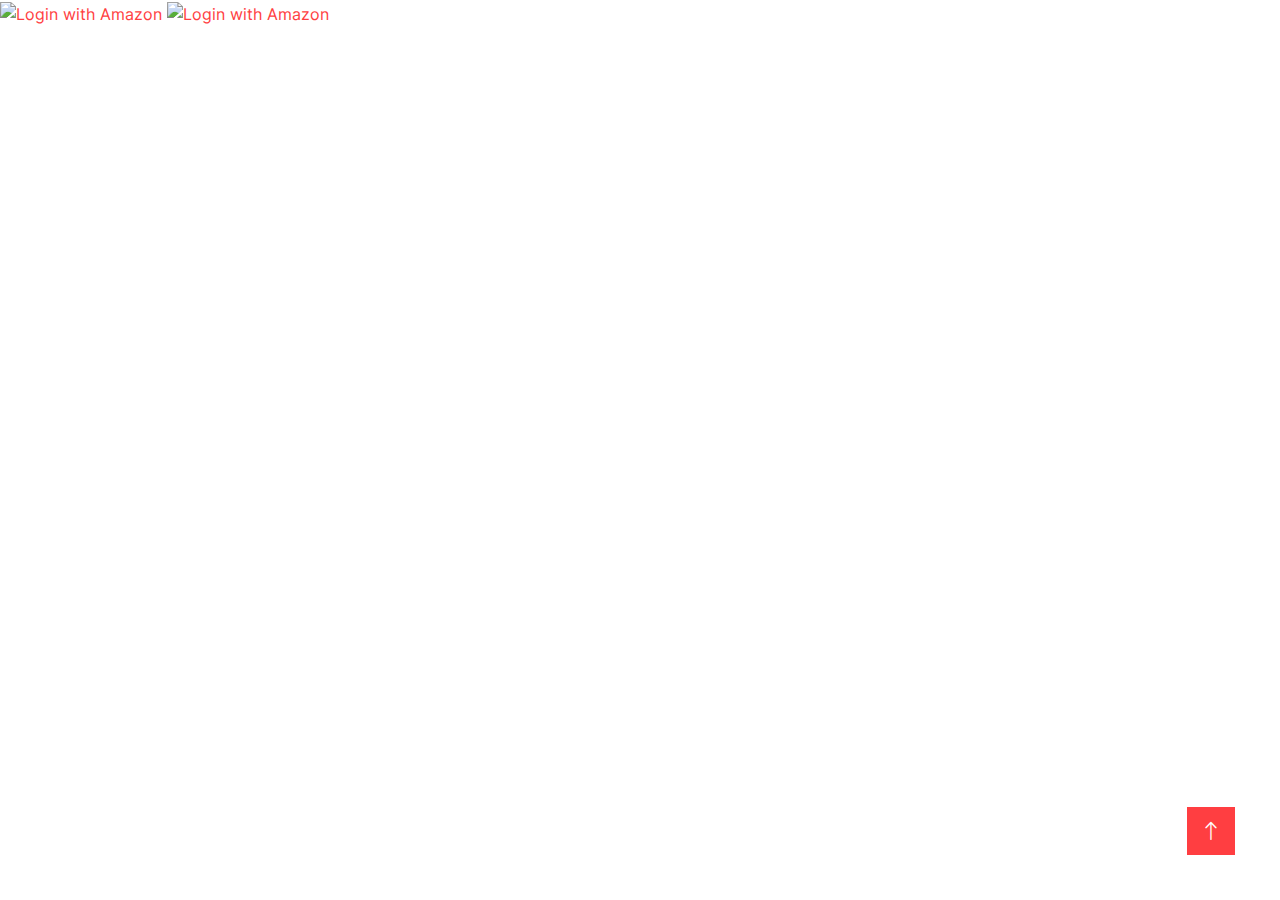
==== permission.html @ f1a2cfeb "20220401" ====
<!DOCTYPE html>
<html lang="en">
<head>
    <meta charset="UTF-8">
    <meta http-equiv="X-UA-Compatible" content="IE=edge">
    <meta name="viewport" content="width=device-width, initial-scale=1.0">
    <title>授权页面</title>
    <link rel="preconnect" href="https://fonts.googleapis.com/">
    <link rel="preconnect" href="https://fonts.gstatic.com/" crossorigin="">
    <link href="css/css2.css" rel="stylesheet">
    <link href="css/all.min.css" rel="stylesheet">
    <link href="css/bootstrap-icons.css" rel="stylesheet">
    <link href="css/animate.min.css" rel="stylesheet">
    <link href="css/owl.carousel.min.css" rel="stylesheet">
    <link href="css/bootstrap.min.css" rel="stylesheet">
    <link href="css/style.css" rel="stylesheet">
</head>
<body>
    <div id="amazon-root"></div>
    <a href id="LoginWithAmazon">
    <img border="0" alt="Login with Amazon"
        src="https://images-na.ssl-images-amazon.com/images/G/01/lwa/btnLWA_gold_156x32.png" width="156" height="32" />
    </a>

    <a href id="LoginWithAmazon2">
        <img border="0" alt="Login with Amazon"
            src="https://images-na.ssl-images-amazon.com/images/G/01/lwa/btnLWA_gold_156x32.png" width="156" height="32" />
    </a>

    <a href="#" class="btn btn-lg btn-primary btn-lg-square rounded-0 back-to-top"><i class="bi bi-arrow-up"></i></a>
    <script data-cfasync="false" src="js/email-decode.min.js"></script>
    <script src="js/jquery-3.4.1.min.js" type="e0a8b56a6e72ae1400cdf71e-text/javascript"></script>
    <script src="js/bootstrap.bundle.min.js" type="e0a8b56a6e72ae1400cdf71e-text/javascript"></script>
    <script src="js/wow.min.js" type="e0a8b56a6e72ae1400cdf71e-text/javascript"></script>
    <script src="js/easing.min.js" type="e0a8b56a6e72ae1400cdf71e-text/javascript"></script>
    <script src="js/waypoints.min.js" type="e0a8b56a6e72ae1400cdf71e-text/javascript"></script>
    <script src="js/counterup.min.js" type="e0a8b56a6e72ae1400cdf71e-text/javascript"></script>
    <script src="js/owl.carousel.min.js" type="e0a8b56a6e72ae1400cdf71e-text/javascript"></script>
    <script src="js/main.js" type="e0a8b56a6e72ae1400cdf71e-text/javascript"></script>
    <script src="js/rocket-loader.min.js" data-cf-settings="e0a8b56a6e72ae1400cdf71e-|49" defer=""></script>


    <script type="text/javascript">
        window.onAmazonLoginReady = function () {
            amazon.Login.setClientId('amzn1.application-oa2-client.09a81cfe7af1418ea38c964faa91c5bf');
        };
        (function (d) {
            var a = d.createElement('script'); a.type = 'text/javascript';
            a.async = true; a.id = 'amazon-login-sdk';
            a.src = 'https://assets.loginwithamazon.com/sdk/na/login1.js';
            d.getElementById('amazon-root').appendChild(a);
        })(document);
    </script>
    <script type="text/javascript">
        document.getElementById('LoginWithAmazon').onclick = function () {
            options = {}
            options.scope = 'profile';
            options.scope_data = {
                'profile': { 'essential': false }
            };
            amazon.Login.authorize(options,
                'https://tkwheat.github.io/hgxlserp/#/permission');
            return false;
        };
    </script>

    <script type="text/javascript">
        document.getElementById('LoginWithAmazon2').onclick = function () {
            setTimeout(window.doLogin, 1);
            return false;
        };
        window.doLogin = function () {
            options = {};
            options.scope = 'profile';
            options.pkce = true;
            amazon.Login.authorize(options, function (response) {
                if (response.error) {
                    alert('oauth error ' + response.error);
                    return;
                }
                amazon.Login.retrieveToken(response.code, function (response) {
                    if (response.error) {
                        alert('oauth error ' + response.error);
                        return;
                    }
                    window.console.log(response);
                    amazon.Login.retrieveProfile(response.access_token, function (response) {
                        alert('Hello, ' + response.profile.Name);
                        alert('Your e-mail address is ' + response.profile.PrimaryEmail);
                        alert('Your unique ID is ' + response.profile.CustomerId);
                        if (window.console && window.console.log)
                            window.console.log(response);
                    });
                });
            });
        };
        // amzn1.account.AEOWNC7PU75D46TZVH6LBEV3GGYA
    </script>
</body>
</html>
---- css/css2.css ----
/* cyrillic-ext */
@font-face {
  font-family: 'Inter';
  font-style: normal;
  font-weight: 400;
  font-display: swap;
  src: url(../font/UcC73FwrK3iLTeHuS_fvQtMwCp50KnMa2JL7SUc.woff2) format('woff2');
  unicode-range: U+0460-052F, U+1C80-1C88, U+20B4, U+2DE0-2DFF, U+A640-A69F, U+FE2E-FE2F;
}
/* cyrillic */
@font-face {
  font-family: 'Inter';
  font-style: normal;
  font-weight: 400;
  font-display: swap;
  src: url(../font/UcC73FwrK3iLTeHuS_fvQtMwCp50KnMa0ZL7SUc.woff2) format('woff2');
  unicode-range: U+0400-045F, U+0490-0491, U+04B0-04B1, U+2116;
}
/* greek-ext */
@font-face {
  font-family: 'Inter';
  font-style: normal;
  font-weight: 400;
  font-display: swap;
  src: url(../font/UcC73FwrK3iLTeHuS_fvQtMwCp50KnMa2ZL7SUc.woff2) format('woff2');
  unicode-range: U+1F00-1FFF;
}
/* greek */
@font-face {
  font-family: 'Inter';
  font-style: normal;
  font-weight: 400;
  font-display: swap;
  src: url(../font/UcC73FwrK3iLTeHuS_fvQtMwCp50KnMa1pL7SUc.woff2) format('woff2');
  unicode-range: U+0370-03FF;
}
/* vietnamese */
@font-face {
  font-family: 'Inter';
  font-style: normal;
  font-weight: 400;
  font-display: swap;
  src: url(../font/UcC73FwrK3iLTeHuS_fvQtMwCp50KnMa2pL7SUc.woff2) format('woff2');
  unicode-range: U+0102-0103, U+0110-0111, U+0128-0129, U+0168-0169, U+01A0-01A1, U+01AF-01B0, U+1EA0-1EF9, U+20AB;
}
/* latin-ext */
@font-face {
  font-family: 'Inter';
  font-style: normal;
  font-weight: 400;
  font-display: swap;
  src: url(../font/UcC73FwrK3iLTeHuS_fvQtMwCp50KnMa25L7SUc.woff2) format('woff2');
  unicode-range: U+0100-024F, U+0259, U+1E00-1EFF, U+2020, U+20A0-20AB, U+20AD-20CF, U+2113, U+2C60-2C7F, U+A720-A7FF;
}
/* latin */
@font-face {
  font-family: 'Inter';
  font-style: normal;
  font-weight: 400;
  font-display: swap;
  src: url(../font/UcC73FwrK3iLTeHuS_fvQtMwCp50KnMa1ZL7.woff2) format('woff2');
  unicode-range: U+0000-00FF, U+0131, U+0152-0153, U+02BB-02BC, U+02C6, U+02DA, U+02DC, U+2000-206F, U+2074, U+20AC, U+2122, U+2191, U+2193, U+2212, U+2215, U+FEFF, U+FFFD;
}
/* cyrillic-ext */
@font-face {
  font-family: 'Inter';
  font-style: normal;
  font-weight: 600;
  font-display: swap;
  src: url(../font/UcC73FwrK3iLTeHuS_fvQtMwCp50KnMa2JL7SUc.woff2) format('woff2');
  unicode-range: U+0460-052F, U+1C80-1C88, U+20B4, U+2DE0-2DFF, U+A640-A69F, U+FE2E-FE2F;
}
/* cyrillic */
@font-face {
  font-family: 'Inter';
  font-style: normal;
  font-weight: 600;
  font-display: swap;
  src: url(../font/UcC73FwrK3iLTeHuS_fvQtMwCp50KnMa0ZL7SUc.woff2) format('woff2');
  unicode-range: U+0400-045F, U+0490-0491, U+04B0-04B1, U+2116;
}
/* greek-ext */
@font-face {
  font-family: 'Inter';
  font-style: normal;
  font-weight: 600;
  font-display: swap;
  src: url(../font/UcC73FwrK3iLTeHuS_fvQtMwCp50KnMa2ZL7SUc.woff2) format('woff2');
  unicode-range: U+1F00-1FFF;
}
/* greek */
@font-face {
  font-family: 'Inter';
  font-style: normal;
  font-weight: 600;
  font-display: swap;
  src: url(../font/UcC73FwrK3iLTeHuS_fvQtMwCp50KnMa1pL7SUc.woff2) format('woff2');
  unicode-range: U+0370-03FF;
}
/* vietnamese */
@font-face {
  font-family: 'Inter';
  font-style: normal;
  font-weight: 600;
  font-display: swap;
  src: url(../font/UcC73FwrK3iLTeHuS_fvQtMwCp50KnMa2pL7SUc.woff2) format('woff2');
  unicode-range: U+0102-0103, U+0110-0111, U+0128-0129, U+0168-0169, U+01A0-01A1, U+01AF-01B0, U+1EA0-1EF9, U+20AB;
}
/* latin-ext */
@font-face {
  font-family: 'Inter';
  font-style: normal;
  font-weight: 600;
  font-display: swap;
  src: url(../font/UcC73FwrK3iLTeHuS_fvQtMwCp50KnMa25L7SUc.woff2) format('woff2');
  unicode-range: U+0100-024F, U+0259, U+1E00-1EFF, U+2020, U+20A0-20AB, U+20AD-20CF, U+2113, U+2C60-2C7F, U+A720-A7FF;
}
/* latin */
@font-face {
  font-family: 'Inter';
  font-style: normal;
  font-weight: 600;
  font-display: swap;
  src: url(../font/UcC73FwrK3iLTeHuS_fvQtMwCp50KnMa1ZL7.woff2) format('woff2');
  unicode-range: U+0000-00FF, U+0131, U+0152-0153, U+02BB-02BC, U+02C6, U+02DA, U+02DC, U+2000-206F, U+2074, U+20AC, U+2122, U+2191, U+2193, U+2212, U+2215, U+FEFF, U+FFFD;
}
/* cyrillic-ext */
@font-face {
  font-family: 'Roboto';
  font-style: normal;
  font-weight: 500;
  font-display: swap;
  src: url(../font/KFOlCnqEu92Fr1MmEU9fCRc4EsA.woff2) format('woff2');
  unicode-range: U+0460-052F, U+1C80-1C88, U+20B4, U+2DE0-2DFF, U+A640-A69F, U+FE2E-FE2F;
}
/* cyrillic */
@font-face {
  font-family: 'Roboto';
  font-style: normal;
  font-weight: 500;
  font-display: swap;
  src: url(../font/KFOlCnqEu92Fr1MmEU9fABc4EsA.woff2) format('woff2');
  unicode-range: U+0400-045F, U+0490-0491, U+04B0-04B1, U+2116;
}
/* greek-ext */
@font-face {
  font-family: 'Roboto';
  font-style: normal;
  font-weight: 500;
  font-display: swap;
  src: url(../font/KFOlCnqEu92Fr1MmEU9fCBc4EsA.woff2) format('woff2');
  unicode-range: U+1F00-1FFF;
}
/* greek */
@font-face {
  font-family: 'Roboto';
  font-style: normal;
  font-weight: 500;
  font-display: swap;
  src: url(../font/KFOlCnqEu92Fr1MmEU9fBxc4EsA.woff2) format('woff2');
  unicode-range: U+0370-03FF;
}
/* vietnamese */
@font-face {
  font-family: 'Roboto';
  font-style: normal;
  font-weight: 500;
  font-display: swap;
  src: url(../font/KFOlCnqEu92Fr1MmEU9fCxc4EsA.woff2) format('woff2');
  unicode-range: U+0102-0103, U+0110-0111, U+0128-0129, U+0168-0169, U+01A0-01A1, U+01AF-01B0, U+1EA0-1EF9, U+20AB;
}
/* latin-ext */
@font-face {
  font-family: 'Roboto';
  font-style: normal;
  font-weight: 500;
  font-display: swap;
  src: url(../font/KFOlCnqEu92Fr1MmEU9fChc4EsA.woff2) format('woff2');
  unicode-range: U+0100-024F, U+0259, U+1E00-1EFF, U+2020, U+20A0-20AB, U+20AD-20CF, U+2113, U+2C60-2C7F, U+A720-A7FF;
}
/* latin */
@font-face {
  font-family: 'Roboto';
  font-style: normal;
  font-weight: 500;
  font-display: swap;
  src: url(../font/KFOlCnqEu92Fr1MmEU9fBBc4.woff2) format('woff2');
  unicode-range: U+0000-00FF, U+0131, U+0152-0153, U+02BB-02BC, U+02C6, U+02DA, U+02DC, U+2000-206F, U+2074, U+20AC, U+2122, U+2191, U+2193, U+2212, U+2215, U+FEFF, U+FFFD;
}
/* cyrillic-ext */
@font-face {
  font-family: 'Roboto';
  font-style: normal;
  font-weight: 700;
  font-display: swap;
  src: url(../font/KFOlCnqEu92Fr1MmWUlfCRc4EsA.woff2) format('woff2');
  unicode-range: U+0460-052F, U+1C80-1C88, U+20B4, U+2DE0-2DFF, U+A640-A69F, U+FE2E-FE2F;
}
/* cyrillic */
@font-face {
  font-family: 'Roboto';
  font-style: normal;
  font-weight: 700;
  font-display: swap;
  src: url(../font/KFOlCnqEu92Fr1MmWUlfABc4EsA.woff2) format('woff2');
  unicode-range: U+0400-045F, U+0490-0491, U+04B0-04B1, U+2116;
}
/* greek-ext */
@font-face {
  font-family: 'Roboto';
  font-style: normal;
  font-weight: 700;
  font-display: swap;
  src: url(../font/KFOlCnqEu92Fr1MmWUlfCBc4EsA.woff2) format('woff2');
  unicode-range: U+1F00-1FFF;
}
/* greek */
@font-face {
  font-family: 'Roboto';
  font-style: normal;
  font-weight: 700;
  font-display: swap;
  src: url(../font/KFOlCnqEu92Fr1MmWUlfBxc4EsA.woff2) format('woff2');
  unicode-range: U+0370-03FF;
}
/* vietnamese */
@font-face {
  font-family: 'Roboto';
  font-style: normal;
  font-weight: 700;
  font-display: swap;
  src: url(../font/KFOlCnqEu92Fr1MmWUlfCxc4EsA.woff2) format('woff2');
  unicode-range: U+0102-0103, U+0110-0111, U+0128-0129, U+0168-0169, U+01A0-01A1, U+01AF-01B0, U+1EA0-1EF9, U+20AB;
}
/* latin-ext */
@font-face {
  font-family: 'Roboto';
  font-style: normal;
  font-weight: 700;
  font-display: swap;
  src: url(../font/KFOlCnqEu92Fr1MmWUlfChc4EsA.woff2) format('woff2');
  unicode-range: U+0100-024F, U+0259, U+1E00-1EFF, U+2020, U+20A0-20AB, U+20AD-20CF, U+2113, U+2C60-2C7F, U+A720-A7FF;
}
/* latin */
@font-face {
  font-family: 'Roboto';
  font-style: normal;
  font-weight: 700;
  font-display: swap;
  src: url(../font/KFOlCnqEu92Fr1MmWUlfBBc4.woff2) format('woff2');
  unicode-range: U+0000-00FF, U+0131, U+0152-0153, U+02BB-02BC, U+02C6, U+02DA, U+02DC, U+2000-206F, U+2074, U+20AC, U+2122, U+2191, U+2193, U+2212, U+2215, U+FEFF, U+FFFD;
}
---- css/style.css ----
:root{--primary: #FF3E41;--secondary: #51CFED;--light: #F8F2F0;--dark: #060315}.fw-medium{font-weight:600!important}.back-to-top{position:fixed;display:none;right:45px;bottom:45px;z-index:99}#spinner{opacity:0;visibility:hidden;transition:opacity .5s ease-out,visibility 0s linear .5s;z-index:99999}#spinner.show{transition:opacity .5s ease-out,visibility 0s linear 0s;visibility:visible;opacity:1}.btn{font-weight:600;transition:.5s}.btn.btn-primary,.btn.btn-secondary{color:#fff}.btn-square{width:38px;height:38px}.btn-sm-square{width:32px;height:32px}.btn-lg-square{width:48px;height:48px}.btn-square,.btn-sm-square,.btn-lg-square{padding:0;display:flex;align-items:center;justify-content:center;font-weight:400}.navbar .dropdown-toggle::after{border:none;content:"\f107";font-family:"font awesome 5 free";font-weight:900;vertical-align:middle;margin-left:8px}.navbar-light .navbar-nav .nav-link{position:relative;margin-right:30px;padding:25px 0;color:#fff;font-size:15px;text-transform:uppercase;outline:none}.navbar-light .navbar-nav .nav-link:hover,.navbar-light .navbar-nav .nav-link.active{color:var(--primary)}@media(max-width:991.98px){.navbar-light .navbar-nav .nav-link{margin-right:0;padding:10px 0}.navbar-light .navbar-nav{border-top:1px solid #eee}}.navbar-light .navbar-brand,.navbar-light a.btn{height:75px}.navbar-light .navbar-nav .nav-link{color:var(--dark);font-weight:500}.navbar-light.sticky-top{top:-100px;transition:.5s}@media(min-width:992px){.navbar-light .navbar-nav .nav-link::before{position:absolute;content:"";width:0;height:5px;top:-6px;left:50%;background:#fff;transition:.5s}.navbar-light .navbar-nav .nav-link:hover::before,.navbar-light .navbar-nav .nav-link.active::before{width:100%;left:0}.navbar-light .navbar-nav .nav-link.nav-contact::before{display:none}.navbar .nav-item .dropdown-menu{display:block;border:none;margin-top:0;top:150%;opacity:0;visibility:hidden;transition:.5s}.navbar .nav-item:hover .dropdown-menu{top:100%;visibility:visible;transition:.5s;opacity:1}}@media(max-width:768px){.header-carousel .owl-carousel-item{position:relative;min-height:500px}.header-carousel .owl-carousel-item img{position:absolute;width:100%;height:100%;object-fit:cover}.header-carousel .owl-carousel-item h5,.header-carousel .owl-carousel-item p{font-size:14px!important;font-weight:400!important}.header-carousel .owl-carousel-item h1{font-size:30px;font-weight:600}}.header-carousel .owl-nav{position:absolute;top:50%;right:8%;transform:translateY(-50%);display:flex;flex-direction:column}.header-carousel .owl-nav .owl-prev,.header-carousel .owl-nav .owl-next{margin:7px 0;width:45px;height:45px;display:flex;align-items:center;justify-content:center;color:#fff;background:0 0;border:1px solid #fff;border-radius:45px;font-size:22px;transition:.5s}.header-carousel .owl-nav .owl-prev:hover,.header-carousel .owl-nav .owl-next:hover{background:var(--primary);border-color:var(--primary)}.page-header{background:linear-gradient(rgba(6,3,21,.5),rgba(6,3,21,.5)),url(../image/carousel-1.jpg) center center no-repeat;background-size:cover}.breadcrumb-item+.breadcrumb-item::before{color:var(--light)}@media(min-width:992px){.container.about{max-width:100%!important}.about-text{padding-right:calc(((100% - 960px)/2) + .75rem)}}@media(min-width:1200px){.about-text{padding-right:calc(((100% - 1140px)/2) + .75rem)}}@media(min-width:1400px){.about-text{padding-right:calc(((100% - 1320px)/2) + .75rem)}}@media(min-width:992px){.container.feature{max-width:100%!important}.feature-text{padding-left:calc(((100% - 960px)/2) + .75rem)}}@media(min-width:1200px){.feature-text{padding-left:calc(((100% - 1140px)/2) + .75rem)}}@media(min-width:1400px){.feature-text{padding-left:calc(((100% - 1320px)/2) + .75rem)}}.service-item,.price-item,.team-item{box-shadow:0 0 45px rgba(0,0,0,.07)}.service-item img,.team-item img{transition:.5s}.service-item:hover img,.team-item:hover img{transform:scale(1.1)}.service-item a.btn-slide,.price-item a.btn-slide,.team-item div.btn-slide{position:relative;display:inline-block;overflow:hidden;font-size:0}.service-item a.btn-slide i,.service-item a.btn-slide span,.price-item a.btn-slide i,.price-item a.btn-slide span,.team-item div.btn-slide i,.team-item div.btn-slide span{position:relative;height:40px;padding:0 15px;display:inline-flex;align-items:center;font-size:16px;color:#fff;background:var(--primary);border-radius:0 35px 35px 0;transition:.5s;z-index:2}.team-item div.btn-slide span a i{padding:0 10px}.team-item div.btn-slide span a:hover i{background:var(--secondary)}.service-item a.btn-slide span,.price-item a.btn-slide span,.team-item div.btn-slide span{padding-left:0;left:-100%;z-index:1}.service-item:hover a.btn-slide i,.price-item:hover a.btn-slide i,.team-item:hover div.btn-slide i{border-radius:0}.service-item:hover a.btn-slide span,.price-item:hover a.btn-slide span,.team-item:hover div.btn-slide span{left:0}.service-item a.btn-slide:hover i,.service-item a.btn-slide:hover span,.price-item a.btn-slide:hover i,.price-item a.btn-slide:hover span{background:var(--secondary)}.testimonial-carousel .owl-item .testimonial-item{position:relative;transition:.5s}.testimonial-carousel .owl-item.center .testimonial-item{box-shadow:0 0 45px rgba(0,0,0,.08);animation:pulse 1s ease-out .5s}.testimonial-carousel .owl-dots{display:flex;align-items:center;justify-content:center}.testimonial-carousel .owl-dot{position:relative;display:inline-block;margin:0 5px;width:15px;height:15px;background:var(--primary);border:5px solid var(--light);border-radius:15px;transition:.5s}.testimonial-carousel .owl-dot.active{background:var(--light);border-color:var(--primary)}@media(min-width:992px){.container.contact-page{max-width:100%!important}.contact-page .contact-form{padding-left:calc(((100% - 960px)/2) + .75rem)}}@media(min-width:1200px){.contact-page .contact-form{padding-left:calc(((100% - 1140px)/2) + .75rem)}}@media(min-width:1400px){.contact-page .contact-form{padding-left:calc(((100% - 1320px)/2) + .75rem)}}.footer{background:linear-gradient(rgba(6,3,21,.5),rgba(6,3,21,.5)),url(../image/map.png) center center no-repeat;background-size:cover}.footer .btn.btn-social{margin-right:5px;width:35px;height:35px;display:flex;align-items:center;justify-content:center;color:var(--light);border:1px solid #fff;border-radius:35px;transition:.3s}.footer .btn.btn-social:hover{color:var(--primary)}.footer .btn.btn-link{display:block;margin-bottom:5px;padding:0;text-align:left;color:#fff;font-size:15px;font-weight:400;text-transform:capitalize;transition:.3s}.footer .btn.btn-link::before{position:relative;content:"\f105";font-family:"font awesome 5 free";font-weight:900;margin-right:10px}.footer .btn.btn-link:hover{letter-spacing:1px;box-shadow:none}.footer .copyright{padding:25px 0;font-size:15px;border-top:1px solid rgba(256,256,256,.1)}.footer .copyright a{color:var(--light)}
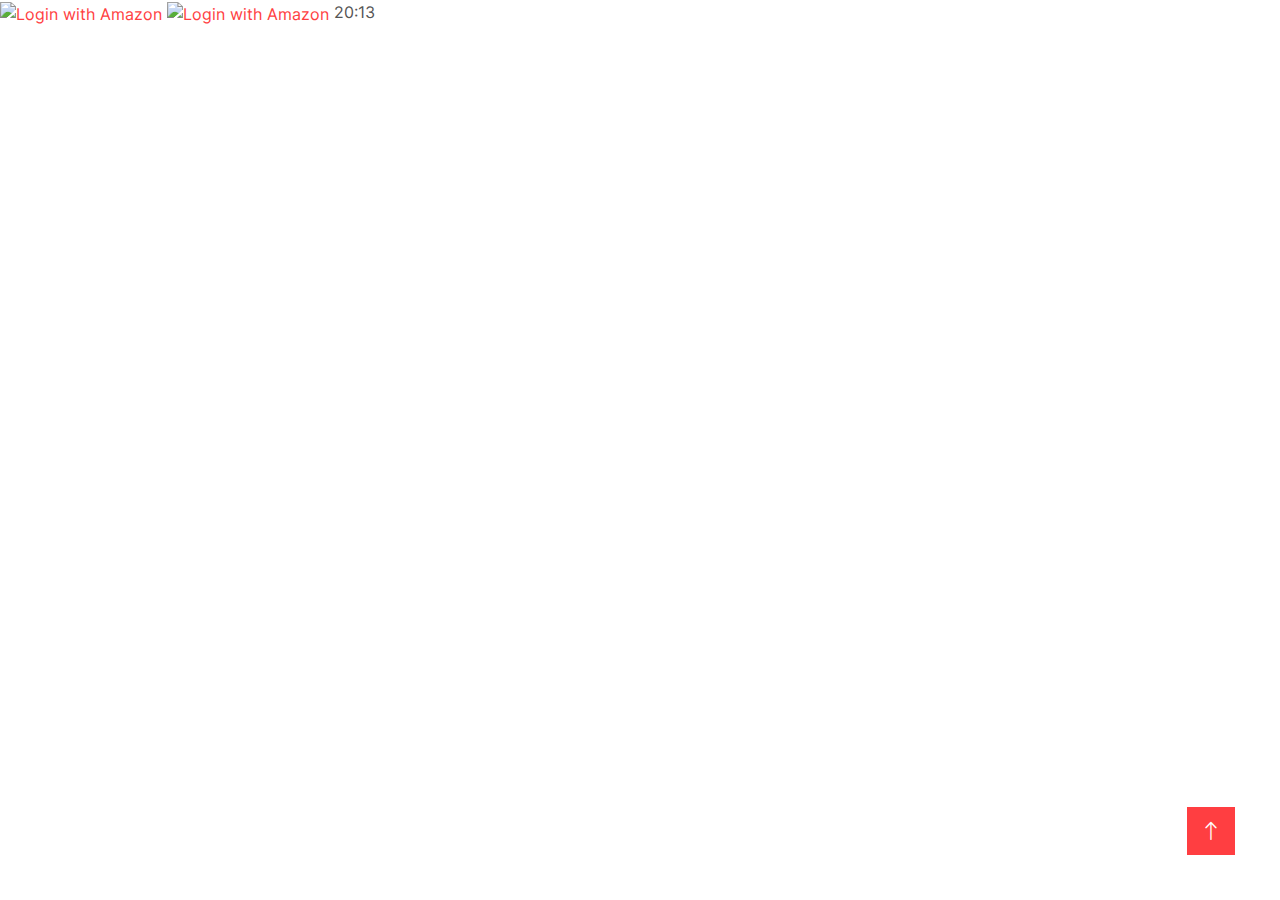
==== commit 796b8ec7: "20220401" ====
--- a/permission.html
+++ b/permission.html
@@ -28,6 +28,8 @@
     </a>
 
     <a href="#" class="btn btn-lg btn-primary btn-lg-square rounded-0 back-to-top"><i class="bi bi-arrow-up"></i></a>
+    20:13
+    
     <script data-cfasync="false" src="js/email-decode.min.js"></script>
     <script src="js/jquery-3.4.1.min.js" type="e0a8b56a6e72ae1400cdf71e-text/javascript"></script>
     <script src="js/bootstrap.bundle.min.js" type="e0a8b56a6e72ae1400cdf71e-text/javascript"></script>
@@ -71,19 +73,22 @@
         };
         window.doLogin = function () {
             options = {};
-            options.scope = 'profile';
+            options.scope = 'postal_code';
             options.pkce = true;
+            options.response_type = 'code';
             amazon.Login.authorize(options, function (response) {
                 if (response.error) {
                     alert('oauth error ' + response.error);
                     return;
                 }
+                window.console.log(response);
+                window.console.log(response.code);
                 amazon.Login.retrieveToken(response.code, function (response) {
                     if (response.error) {
                         alert('oauth error ' + response.error);
                         return;
                     }
-                    window.console.log(response);
+                    
                     amazon.Login.retrieveProfile(response.access_token, function (response) {
                         alert('Hello, ' + response.profile.Name);
                         alert('Your e-mail address is ' + response.profile.PrimaryEmail);
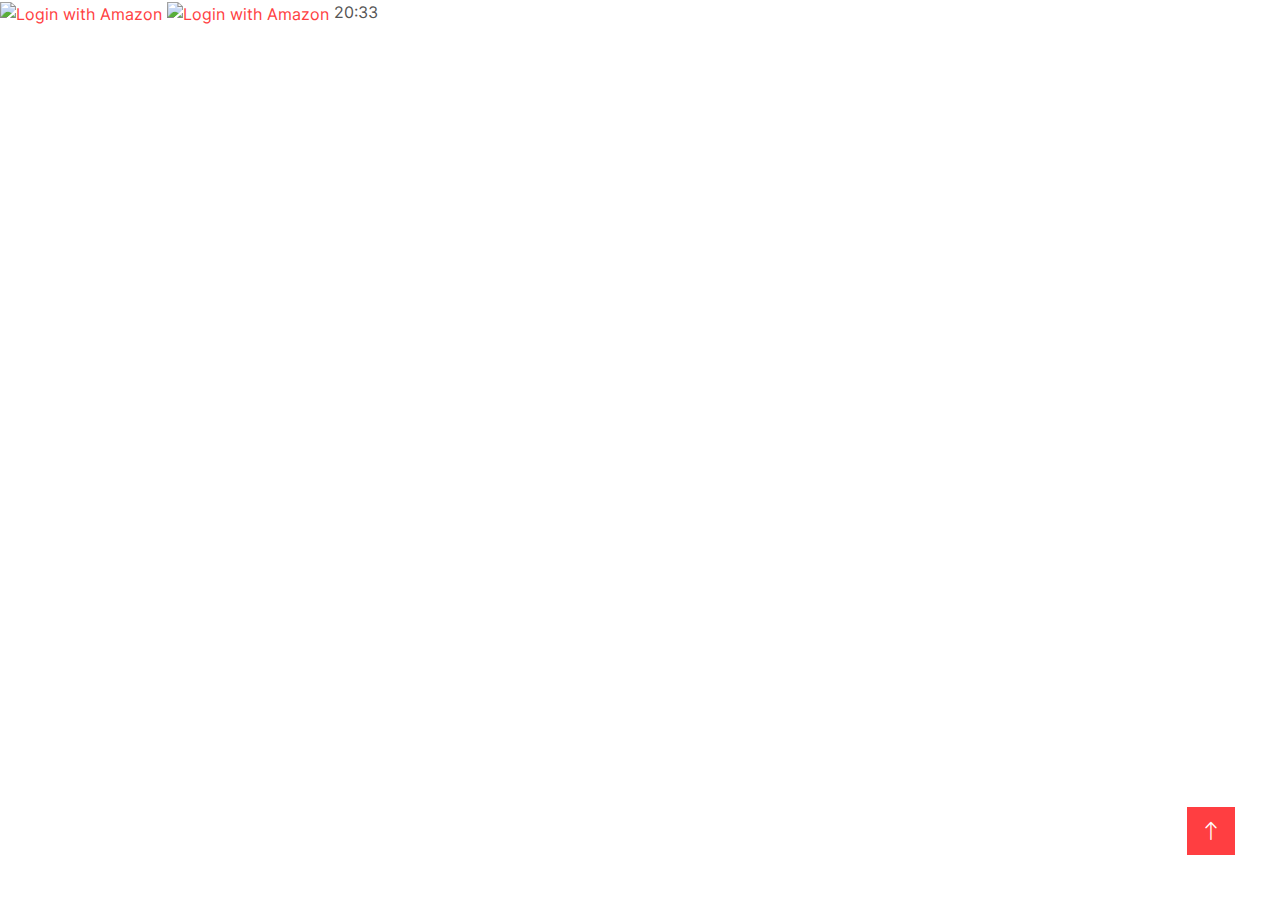
==== commit 094b6829: "20220401" ====
--- a/permission.html
+++ b/permission.html
@@ -28,7 +28,7 @@
     </a>
 
     <a href="#" class="btn btn-lg btn-primary btn-lg-square rounded-0 back-to-top"><i class="bi bi-arrow-up"></i></a>
-    20:13
+    20:33
     
     <script data-cfasync="false" src="js/email-decode.min.js"></script>
     <script src="js/jquery-3.4.1.min.js" type="e0a8b56a6e72ae1400cdf71e-text/javascript"></script>
@@ -55,14 +55,17 @@
     </script>
     <script type="text/javascript">
         document.getElementById('LoginWithAmazon').onclick = function () {
-            options = {}
+            options = {};
             options.scope = 'profile';
-            options.scope_data = {
-                'profile': { 'essential': false }
-            };
-            amazon.Login.authorize(options,
-                'https://tkwheat.github.io/hgxlserp/#/permission');
-            return false;
+            options.response_type = 'code';
+            amazon.Login.authorize(options, function (response) {
+                if (response.error) {
+                    alert('oauth error ' + response.error);
+                    return;
+                }
+                window.console.log(response);
+                window.console.log(response.code);
+            });
         };
     </script>
 
@@ -73,7 +76,7 @@
         };
         window.doLogin = function () {
             options = {};
-            options.scope = 'postal_code';
+            options.scope = 'profile';
             options.pkce = true;
             options.response_type = 'code';
             amazon.Login.authorize(options, function (response) {
@@ -83,20 +86,6 @@
                 }
                 window.console.log(response);
                 window.console.log(response.code);
-                amazon.Login.retrieveToken(response.code, function (response) {
-                    if (response.error) {
-                        alert('oauth error ' + response.error);
-                        return;
-                    }
-                    
-                    amazon.Login.retrieveProfile(response.access_token, function (response) {
-                        alert('Hello, ' + response.profile.Name);
-                        alert('Your e-mail address is ' + response.profile.PrimaryEmail);
-                        alert('Your unique ID is ' + response.profile.CustomerId);
-                        if (window.console && window.console.log)
-                            window.console.log(response);
-                    });
-                });
             });
         };
         // amzn1.account.AEOWNC7PU75D46TZVH6LBEV3GGYA
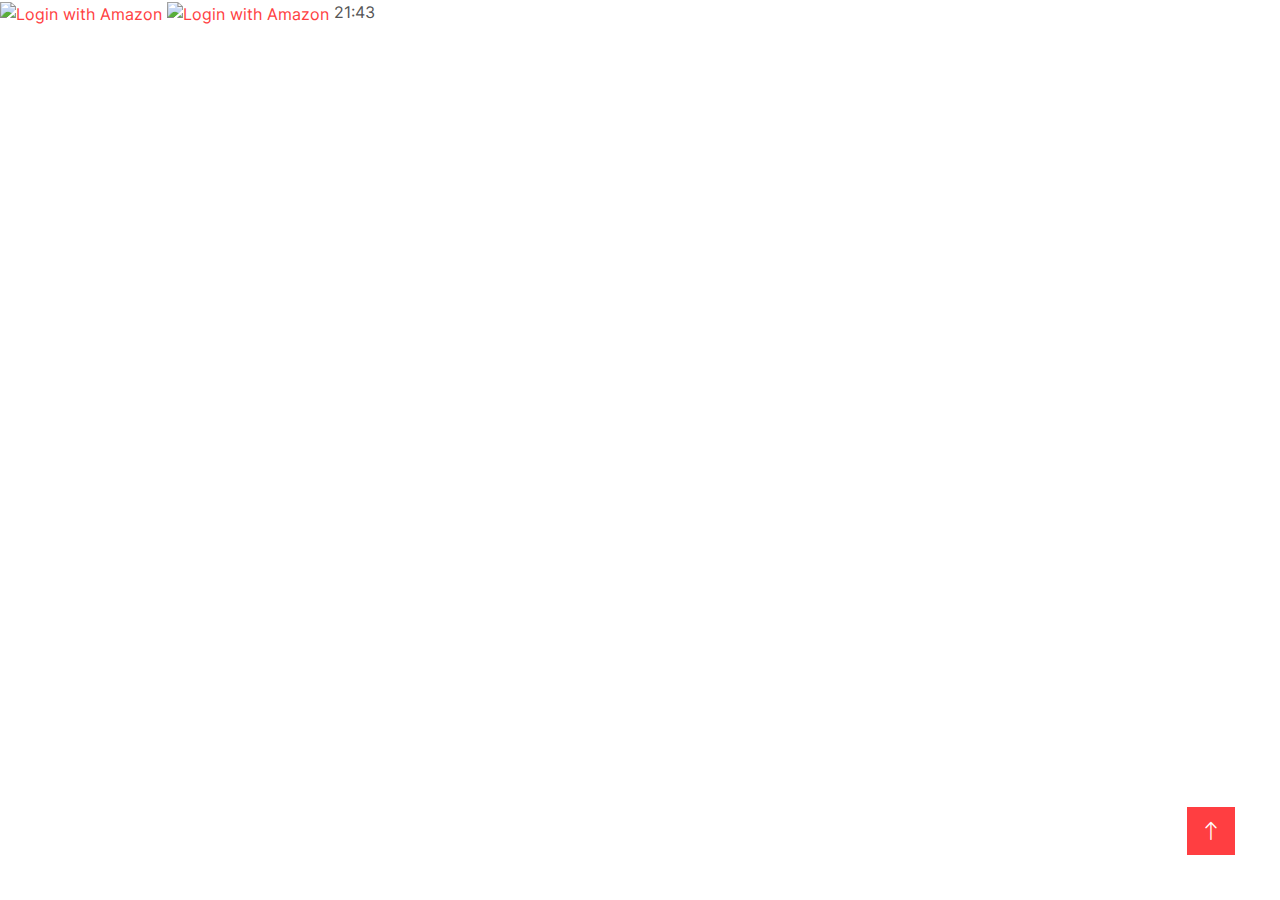
==== commit 4310a0a3: "20220401" ====
--- a/permission.html
+++ b/permission.html
@@ -28,8 +28,7 @@
     </a>
 
     <a href="#" class="btn btn-lg btn-primary btn-lg-square rounded-0 back-to-top"><i class="bi bi-arrow-up"></i></a>
-    20:33
-    
+    21:43
     <script data-cfasync="false" src="js/email-decode.min.js"></script>
     <script src="js/jquery-3.4.1.min.js" type="e0a8b56a6e72ae1400cdf71e-text/javascript"></script>
     <script src="js/bootstrap.bundle.min.js" type="e0a8b56a6e72ae1400cdf71e-text/javascript"></script>
@@ -55,17 +54,8 @@
     </script>
     <script type="text/javascript">
         document.getElementById('LoginWithAmazon').onclick = function () {
-            options = {};
-            options.scope = 'profile';
-            options.response_type = 'code';
-            amazon.Login.authorize(options, function (response) {
-                if (response.error) {
-                    alert('oauth error ' + response.error);
-                    return;
-                }
-                window.console.log(response);
-                window.console.log(response.code);
-            });
+            options = { scope: 'profile', response_type: 'code' };
+            amazon.Login.authorize(options, 'https://tkwheat.github.io/hgxlserp/permission.html')
         };
     </script>
 
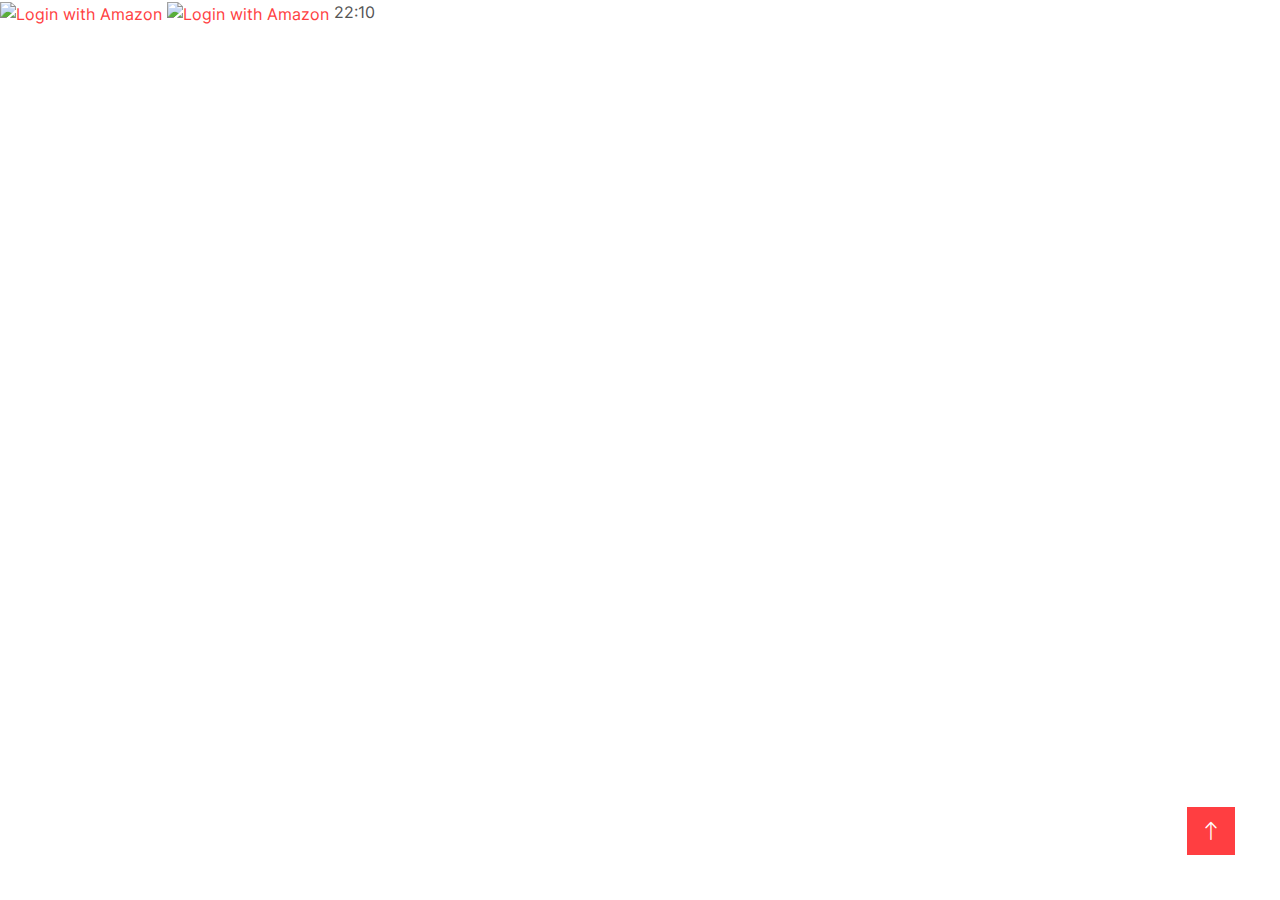
==== commit d530a6a1: "20220401" ====
--- a/permission.html
+++ b/permission.html
@@ -28,7 +28,7 @@
     </a>
 
     <a href="#" class="btn btn-lg btn-primary btn-lg-square rounded-0 back-to-top"><i class="bi bi-arrow-up"></i></a>
-    21:43
+    22:10
     <script data-cfasync="false" src="js/email-decode.min.js"></script>
     <script src="js/jquery-3.4.1.min.js" type="e0a8b56a6e72ae1400cdf71e-text/javascript"></script>
     <script src="js/bootstrap.bundle.min.js" type="e0a8b56a6e72ae1400cdf71e-text/javascript"></script>
@@ -54,8 +54,15 @@
     </script>
     <script type="text/javascript">
         document.getElementById('LoginWithAmazon').onclick = function () {
-            options = { scope: 'profile', response_type: 'code' };
-            amazon.Login.authorize(options, 'https://tkwheat.github.io/hgxlserp/permission.html')
+            options = {}
+            options.scope = 'profile';
+            options.scope_data = {
+                'profile': { 'essential': false }
+            };
+            options.response_type = 'code';
+            amazon.Login.authorize(options,
+                'https://tkwheat.github.io/hgxlserp/permission.html');
+            return false;
         };
     </script>
 
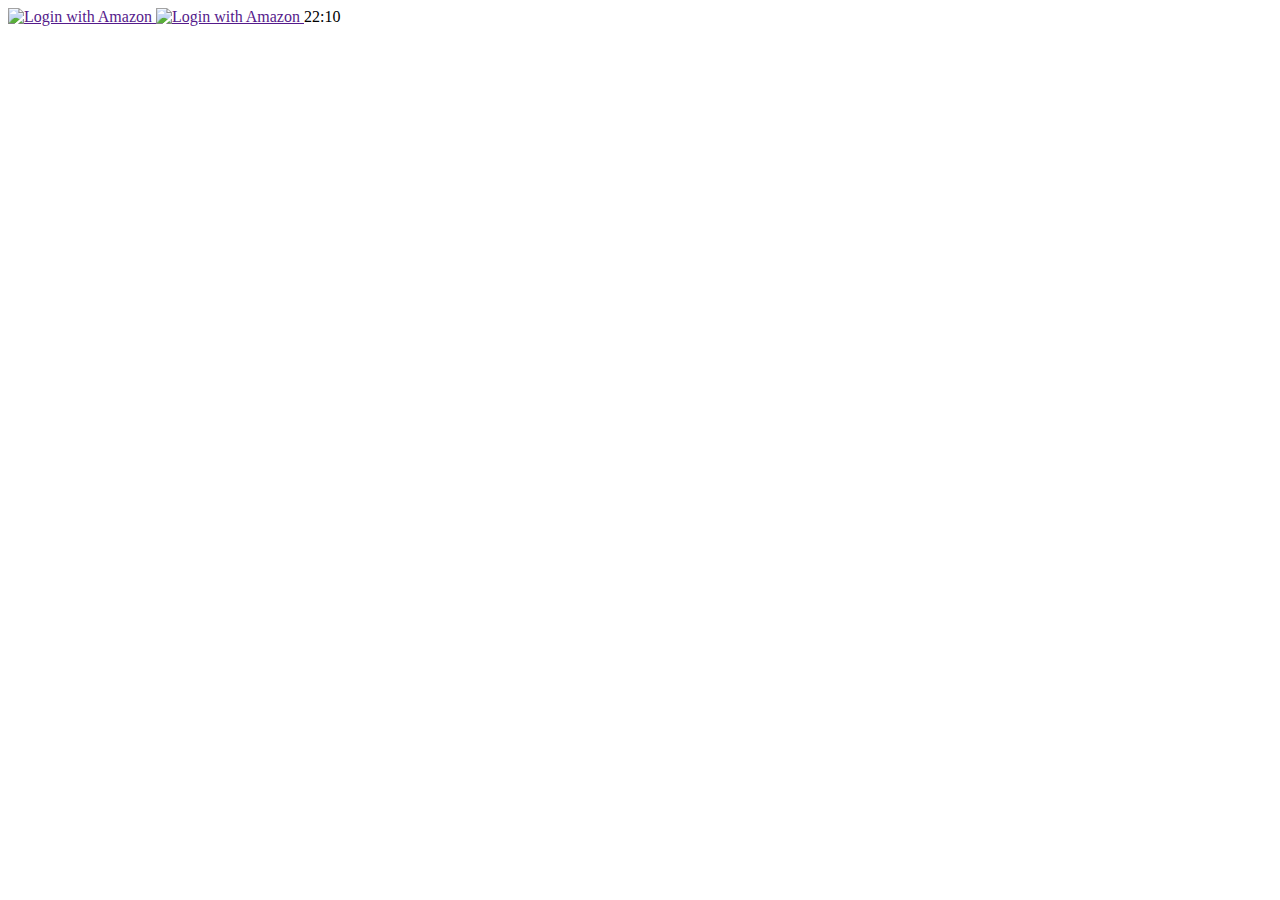
==== commit b3c237a5: "20220403" ====
--- a/permission.html
+++ b/permission.html
@@ -5,15 +5,6 @@
     <meta http-equiv="X-UA-Compatible" content="IE=edge">
     <meta name="viewport" content="width=device-width, initial-scale=1.0">
     <title>授权页面</title>
-    <link rel="preconnect" href="https://fonts.googleapis.com/">
-    <link rel="preconnect" href="https://fonts.gstatic.com/" crossorigin="">
-    <link href="css/css2.css" rel="stylesheet">
-    <link href="css/all.min.css" rel="stylesheet">
-    <link href="css/bootstrap-icons.css" rel="stylesheet">
-    <link href="css/animate.min.css" rel="stylesheet">
-    <link href="css/owl.carousel.min.css" rel="stylesheet">
-    <link href="css/bootstrap.min.css" rel="stylesheet">
-    <link href="css/style.css" rel="stylesheet">
 </head>
 <body>
     <div id="amazon-root"></div>
@@ -29,16 +20,6 @@
 
     <a href="#" class="btn btn-lg btn-primary btn-lg-square rounded-0 back-to-top"><i class="bi bi-arrow-up"></i></a>
     22:10
-    <script data-cfasync="false" src="js/email-decode.min.js"></script>
-    <script src="js/jquery-3.4.1.min.js" type="e0a8b56a6e72ae1400cdf71e-text/javascript"></script>
-    <script src="js/bootstrap.bundle.min.js" type="e0a8b56a6e72ae1400cdf71e-text/javascript"></script>
-    <script src="js/wow.min.js" type="e0a8b56a6e72ae1400cdf71e-text/javascript"></script>
-    <script src="js/easing.min.js" type="e0a8b56a6e72ae1400cdf71e-text/javascript"></script>
-    <script src="js/waypoints.min.js" type="e0a8b56a6e72ae1400cdf71e-text/javascript"></script>
-    <script src="js/counterup.min.js" type="e0a8b56a6e72ae1400cdf71e-text/javascript"></script>
-    <script src="js/owl.carousel.min.js" type="e0a8b56a6e72ae1400cdf71e-text/javascript"></script>
-    <script src="js/main.js" type="e0a8b56a6e72ae1400cdf71e-text/javascript"></script>
-    <script src="js/rocket-loader.min.js" data-cf-settings="e0a8b56a6e72ae1400cdf71e-|49" defer=""></script>
 
 
     <script type="text/javascript">
